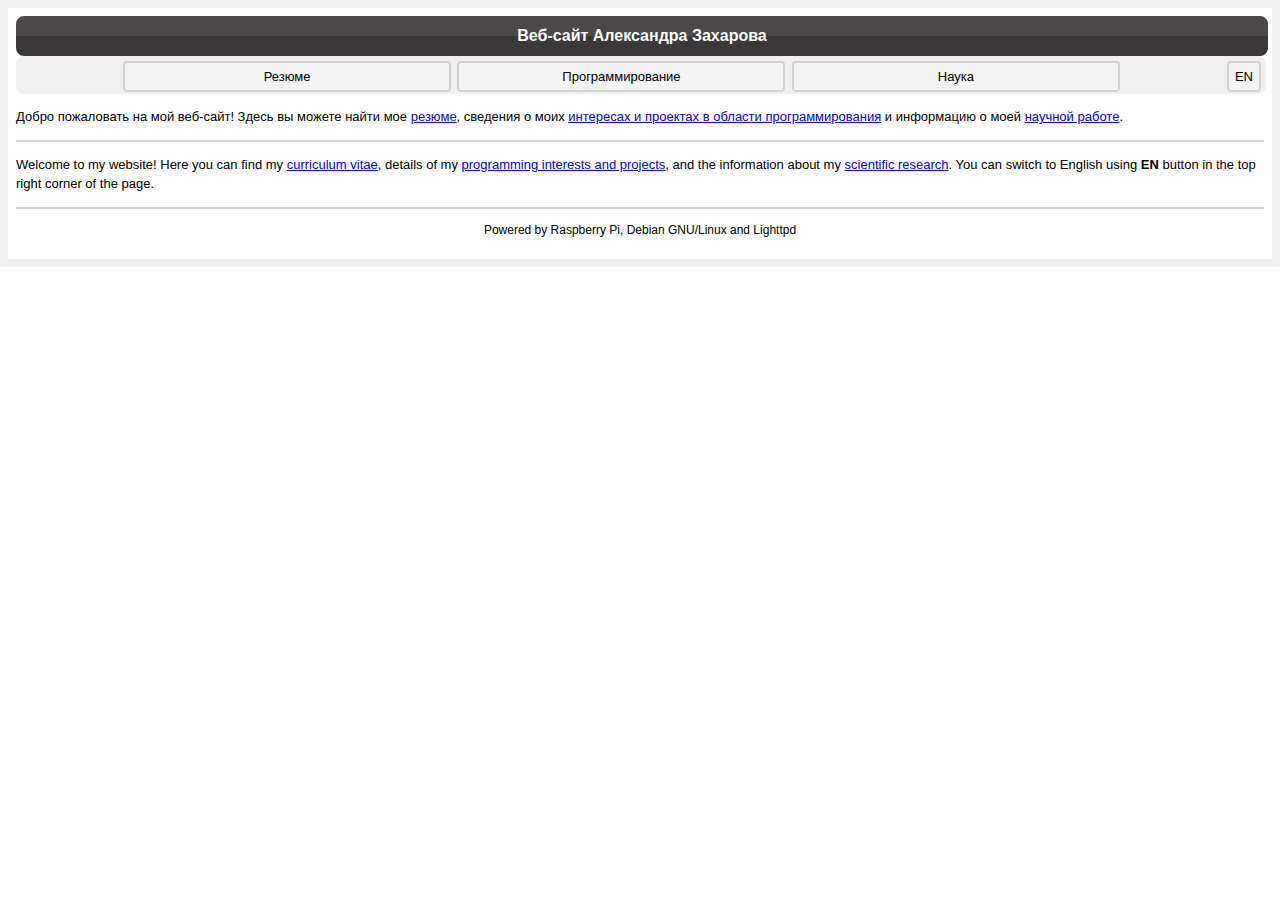
==== index.html @ cdc7b646 "Initial commit" ====
<!DOCTYPE html PUBLIC "-//W3C//DTD XHTML 1.0 Transitional//EN" "http://www.w3.org/TR/xhtml1/DTD/xhtml1-transitional.dtd">
<html xmlns="http://www.w3.org/1999/xhtml">
  <head>
    <meta http-equiv="Content-Type" content="text/html; charset=UTF-8"/>
    <link type="text/css" rel="stylesheet" href="stylesheet.css"/>
    <title>Веб-сайт Александра Захарова</title>
  </head>
  <body>
    <div id="upper"></div>
    <div id="lower">
      <h1 class="home"><a href="/" class="main-header">Веб-сайт Александра Захарова</a></h1>
    </div>
    <div id="menu">
      <a href="cv.html" class="menu-ref"><span class="menu-item">Резюме</span></a>
      <a href="code.html" class="menu-ref"><span class="menu-item">Программирование</span></a>
      <a href="science.html" class="menu-ref"><span class="menu-item">Наука</span></a>
      <a href="index-en.html" class="menu-ref"><span class="menu-item-lang">EN</span></a>
    </div>
    <p>Добро пожаловать на мой веб-сайт! Здесь вы можете найти мое <a href="cv.html">резюме</a>, сведения о моих <a href="code.html">интересах и проектах в области программирования</a> и информацию о моей <a href="science.html">научной работе</a>.</p>
    <div style="height: 2px; width: 100%; background-color: lightgray; clear: both"></div>
    <p>Welcome to my website! Here you can find my <a href="cv-en.html">curriculum vitae</a>, details of my <a href="code-en.html">programming interests and projects</a>, and the information about my <a href="science-en.html">scientific research</a>. You can switch to English using <b>EN</b> button in the top right corner of the page.</p>
    <div style="height: 2px; width: 100%; background-color: lightgray; clear: both"></div>
    <p style="text-align: center; font-size: 75%">Powered by Raspberry Pi, Debian GNU/Linux and Lighttpd</p>
  </body>
</html>
---- stylesheet.css ----
body {
    margin: 0px;
    border: 8px solid #f0f0f0;
    padding: 8px;
}
h3 {
    font-family: sans-serif;
    font-size: medium
}
p {
    font-family: sans-serif;
    font-size: small;
    line-height: 150%;
}
ul  {
    font-family: sans-serif;
    font-size: small;
    line-height: 150%;
}
ol  {
    font-family: sans-serif;
    font-size: small;
    line-height: 150%;
}
#upper {
    height: 1.0em;
    width: 100%;
    text-align: center;
    font-family: sans-serif;
    margin: auto;
    background-color: #4a4848;
    border: 2px solid #4a4848;
    border-radius: 8px 8px 0px 0px;
}
#lower {
    height: 1.0em;
    width: 100%;
    text-align: center;
    font-family: sans-serif;
    margin: auto;
    background-color: #3a3838;
    border: 2px solid #3a3838;
    border-radius: 0px 0px 8px 8px;
}
#menu {
    height: 1.0em;
    width: 100%;
    text-align: center;
    font-family: sans-serif;
    margin: auto;
    border-radius: 8px;
    height: 2.25em;
    background-color: #f0f0f0;
    padding: 1px;
}
.menu-ref {
    text-decoration: none;
    color: black;
}
.menu-ref:visited {
    text-decoration: none;
    color: black;
}
h1 {
    font-size: medium;
    margin-top: -0.67em;
    color: white;
}
.home {
    color: #e0e0e0;
}
.main-header {
    color: white;
    text-decoration: none;
}
.main-header:visited {
    color: white;
    text-decoration: none;
}
.menu-item {
    font-size: small;
    width: 25%;
    display: inline-block;
    margin: 4px 1px 4px 1px;
    color: black;
    background-color: #f4f4f4;
    border: 2px solid lightgray;
    border-radius: 4px;
    padding: 6px;
}
.menu-item:hover {
    background-color: white;
}
.menu-item-selected {
    font-size: small;
    width: 25%;
    display: inline-block;
    margin: 4px 1px 4px 1px;
    color: black;
    background-color: white;
    border: 2px solid lightgray;
    border-radius: 4px;
    padding: 6px;
}
.menu-item-lang {
    font-size: small;
    width: auto;
    float: right;
    display: inline-block;
    margin: 4px 4px 4px 1px;
    color: black;
    background-color: #f4f4f4;
    border: 2px solid lightgray;
    border-radius: 4px;
    padding: 6px;
}
.menu-item-lang:hover {
    background-color: white;
}
#lambda {
    border: 1px solid green;
    border-radius: 4px;
    color: green;
    background-color: #c0f4c0;
    margin-right: 4px;
    padding: 0 0.33em 0 0.33em;
}
#red {
    border: 1px solid red;
    border-radius: 4px;
    color: red;
    background-color: #f4c0c0;
    margin-right: 4px;
    padding: 0 0.1em 0 0.1em;
}
#header {
    height: auto;
    border-radius: 0px;
}
#header-2 {
    height: auto;
    width: 50%;
}
#image {
    height: auto;
    width: 25%;
    margin: auto;
}
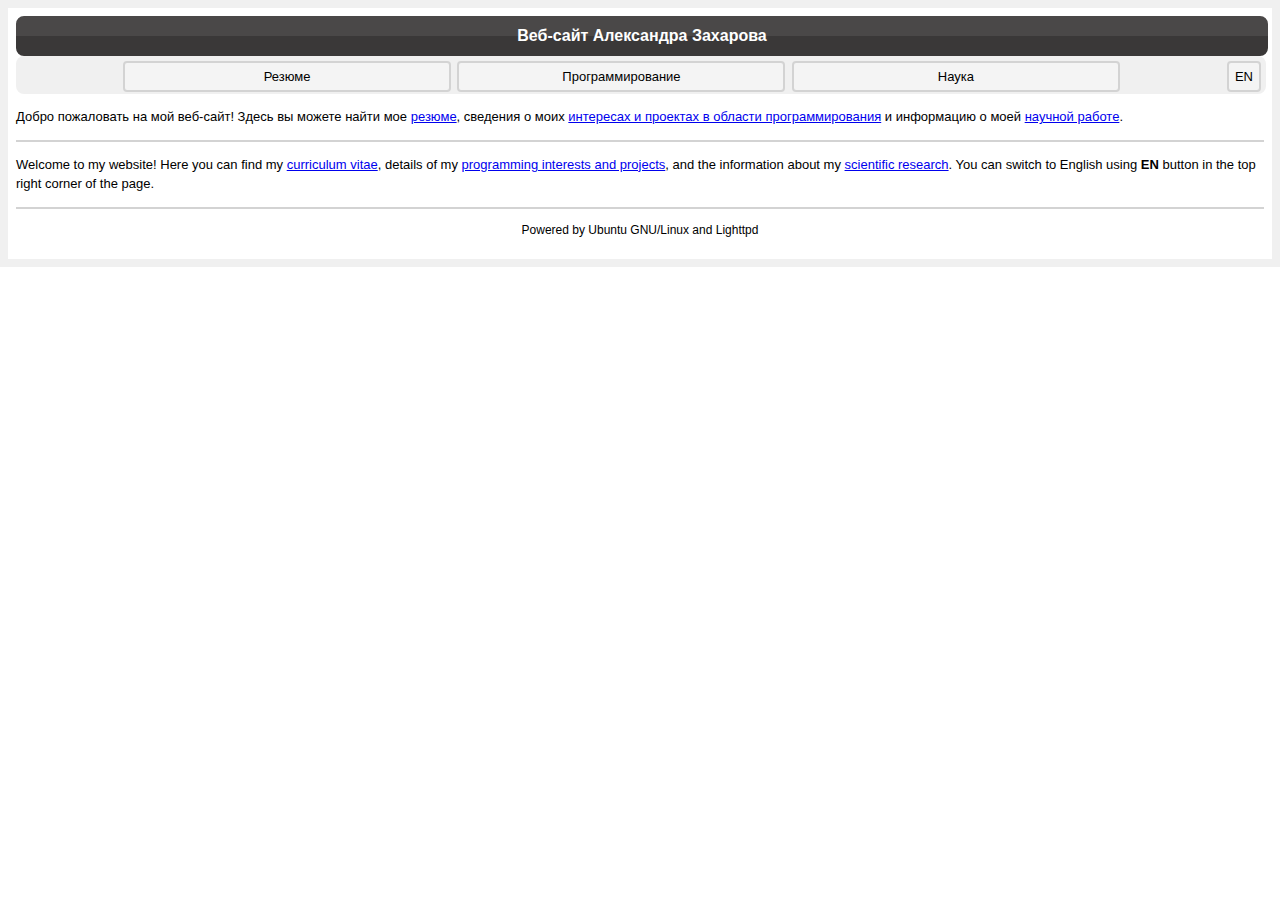
==== commit b2d7a4af: "Changes due to move to AWS hosting" ====
--- a/index.html
+++ b/index.html
@@ -20,7 +20,7 @@
     <div style="height: 2px; width: 100%; background-color: lightgray; clear: both"></div>
     <p>Welcome to my website! Here you can find my <a href="cv-en.html">curriculum vitae</a>, details of my <a href="code-en.html">programming interests and projects</a>, and the information about my <a href="science-en.html">scientific research</a>. You can switch to English using <b>EN</b> button in the top right corner of the page.</p>
     <div style="height: 2px; width: 100%; background-color: lightgray; clear: both"></div>
-    <p style="text-align: center; font-size: 75%">Powered by Raspberry Pi, Debian GNU/Linux and Lighttpd</p>
+    <p style="text-align: center; font-size: 75%">Powered by Ubuntu GNU/Linux and Lighttpd</p>
   </body>
 </html>
 
